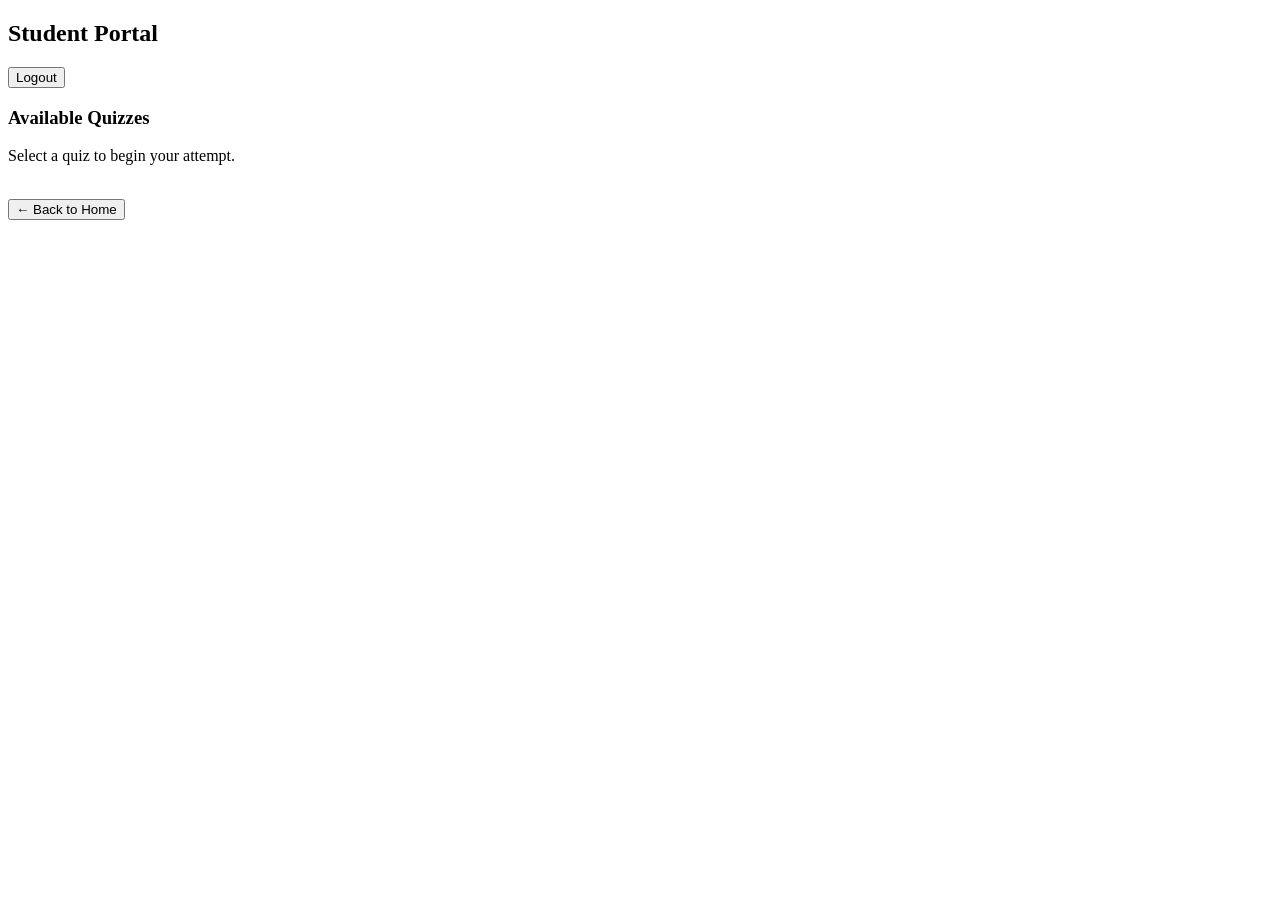
==== quiz-system/src/main/resources/static/Student.html @ d0d91420 "Update Student.html" ====
<!DOCTYPE html>
<html lang="en">
<head>
    <meta charset="UTF-8">
    <meta name="viewport" content="width=device-width, initial-scale=1.0">
    <title>Student Portal — Amrita Quiz</title>
    <link rel="stylesheet" href="css/codestyle.css">
</head>
<body>

<!-- ── Sticky Header ── -->
<header class="dashboard-header">
    <div class="header-left">
        <h2>Student Portal</h2>
    </div>
    <div class="header-right">
        <!-- Displayed from sessionStorage via app.js -->
        <span id="student-name-label" class="header-user-label"></span>
        <button type="button" class="btn-logout" onclick="logout()">Logout</button>
    </div>
</header>

<!-- ── Main Content ── -->
<div class="dashboard-container">

    <!-- Section 1: Quiz Selection (Shown on Page Load) -->
    <div id="quiz-selection-section">
        <div class="section-header">
            <h3>Available Quizzes</h3>
            <p>Select a quiz to begin your attempt.</p>
        </div>
        <div id="quiz-list-container" class="role-cards">
            <!-- Quizzes from Database will be injected here as cards -->
        </div>
    </div>

    <!-- Section 2: Active Quiz (Hidden until 'Start Quiz' is clicked) -->
    <div id="active-quiz-section" style="display:none;">
        <form id="quiz-form" onsubmit="submitQuiz(event)">
            <!-- Questions rendered dynamically by renderQuiz() -->
        </form>
    </div>

    <!-- Section 3: Score Result Panel (Hidden until submission) -->
    <div id="result-panel" class="quiz-card" style="display:none; text-align: center;">
        <div class="result-icon">🎯</div>
        <h2 id="result-title">Quiz Completed!</h2>
        <p id="result-detail" style="font-size: 1.2rem; font-weight: bold;"></p>
        <br>
        <button type="button" class="btn-submit" onclick="goTo('Student.html')">
            Attempt Another Quiz
        </button>
    </div>

    <br>
    <button type="button" id="back-btn" class="btn-back" onclick="goTo('index.html')">
        ← Back to Home
    </button>

</div>

<script src="js/app.js"></script>
<script>
    // Initialize the page by fetching quizzes from Spring Boot
    window.onload = function() {
        // Display student name from session
        const name = sessionStorage.getItem('studentName');
        const id = sessionStorage.getItem('studentId');
        if (name) {
            document.getElementById('student-name-label').textContent = `👤 ${name} (${id})`;
        }

        // Call the bridge function to load quizzes from API
        initStudentDashboard();
    };
</script>

</body>
</html>
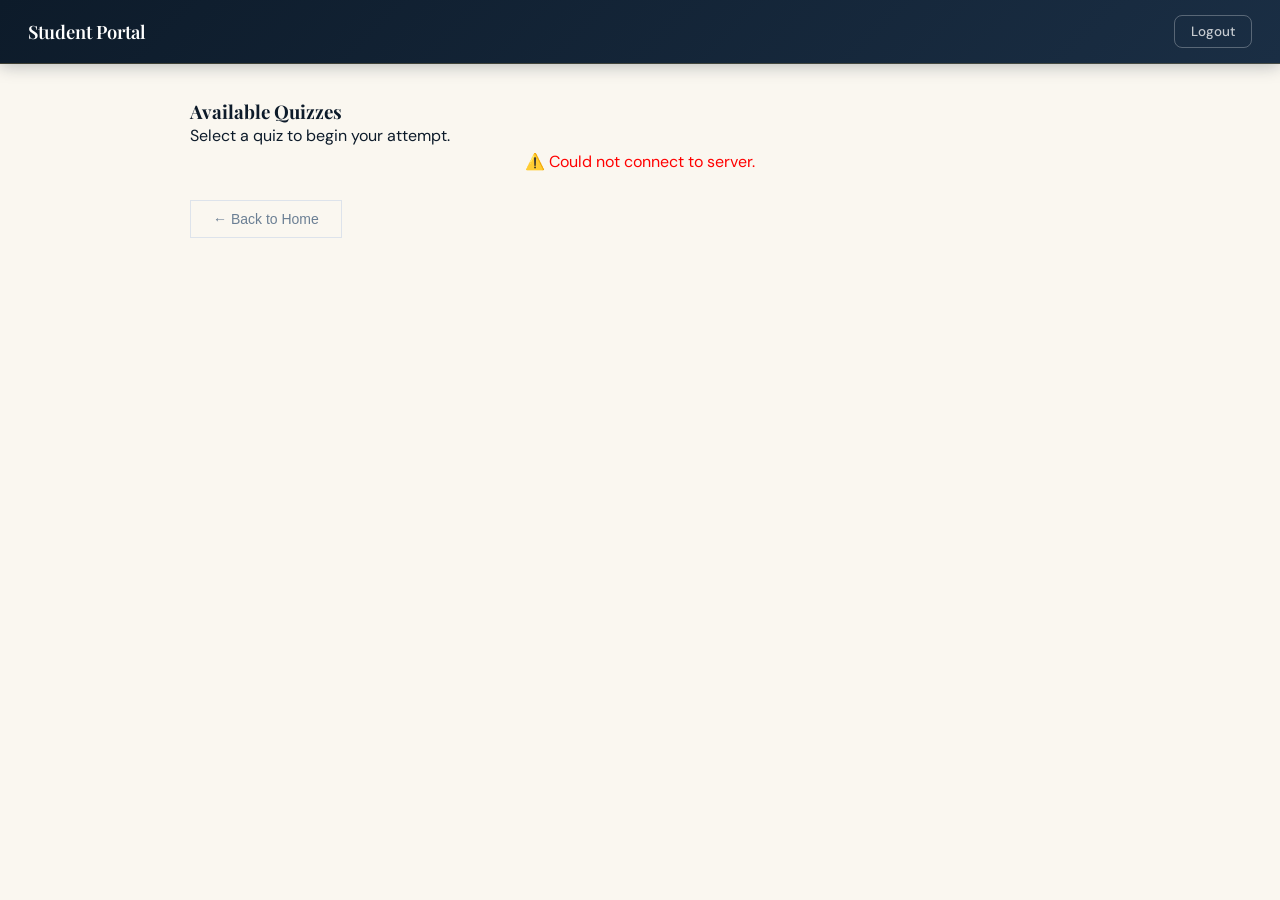
==== commit dd29c4d5: "Update button action to reset quiz selection" ====
--- a/quiz-system/src/main/resources/static/Student.html
+++ b/quiz-system/src/main/resources/static/Student.html
@@ -47,7 +47,7 @@
         <h2 id="result-title">Quiz Completed!</h2>
         <p id="result-detail" style="font-size: 1.2rem; font-weight: bold;"></p>
         <br>
-        <button type="button" class="btn-submit" onclick="goTo('Student.html')">
+        <button type="button" class="btn-submit" onclick="document.getElementById('result-panel').style.display='none'; document.getElementById('quiz-selection-section').style.display='block'; initStudentDashboard();">
             Attempt Another Quiz
         </button>
     </div>
--- a/quiz-system/src/main/resources/static/css/codestyle.css
+++ b/quiz-system/src/main/resources/static/css/codestyle.css
@@ -0,0 +1,769 @@
+/* ============================================================
+   codestyle.css  –  Amrita Quiz System
+   Theme: Academic Excellence — Deep Navy + Gold + Warm Cream
+   ============================================================ */
+
+@import url('https://fonts.googleapis.com/css2?family=Playfair+Display:wght@600;700&family=DM+Sans:ital,wght@0,300;0,400;0,500;0,600;1,400&display=swap');
+
+/* ─── CSS Variables ─── */
+:root {
+    --navy:        #0d1b2a;
+    --navy-mid:    #1a2e44;
+    --navy-light:  #253c56;
+    --gold:        #c9a84c;
+    --gold-light:  #e2c47a;
+    --gold-pale:   #f5e9c8;
+    --cream:       #faf7f0;
+    --white:       #ffffff;
+    --text-dark:   #0d1b2a;
+    --text-mid:    #3d5168;
+    --text-muted:  #6b7f94;
+    --error:       #d63031;
+    --error-bg:    #fff0f0;
+    --success:     #00897b;
+    --warn-bg:     #fffbe6;
+    --warn-text:   #7d5c00;
+    --border:      #dde3eb;
+    --shadow-sm:   0 2px 8px rgba(13,27,42,0.07);
+    --shadow-md:   0 6px 24px rgba(13,27,42,0.11);
+    --shadow-lg:   0 16px 48px rgba(13,27,42,0.18);
+    --radius-sm:   8px;
+    --radius-md:   14px;
+    --radius-lg:   22px;
+    --font-head:   'Playfair Display', Georgia, serif;
+    --font-body:   'DM Sans', sans-serif;
+}
+
+/* ─── Reset / Base ─── */
+*, *::before, *::after { box-sizing: border-box; margin: 0; padding: 0; }
+
+body {
+    font-family: var(--font-body);
+    background: var(--cream);
+    color: var(--text-dark);
+    min-height: 100vh;
+    line-height: 1.6;
+    display: block;
+}
+
+h1, h2, h3, h4 { font-family: var(--font-head); line-height: 1.25; }
+
+
+/* ============================================================
+   ROLE SELECTION PAGE  (QuizLogin.html)
+   ============================================================ */
+
+.role-container {
+    min-height: 100vh;
+    display: flex;
+    flex-direction: column;
+    align-items: center;
+    justify-content: center;
+    padding: 40px 20px;
+    background: var(--navy);
+    position: relative;
+    overflow: hidden;
+}
+
+.role-container::before {
+    content: '';
+    position: fixed;
+    inset: 0;
+    background:
+        radial-gradient(ellipse 70% 55% at 15% 20%, rgba(201,168,76,0.13) 0%, transparent 60%),
+        radial-gradient(ellipse 60% 65% at 85% 85%, rgba(201,168,76,0.08) 0%, transparent 60%),
+        repeating-linear-gradient(45deg, transparent, transparent 60px,
+            rgba(255,255,255,0.012) 60px, rgba(255,255,255,0.012) 61px);
+    pointer-events: none;
+}
+
+.role-brand {
+    text-align: center;
+    margin-bottom: 52px;
+    position: relative;
+    z-index: 1;
+    animation: fadeDown 0.65s ease both;
+}
+
+.brand-logo {
+    width: 70px;
+    height: 70px;
+    background: linear-gradient(135deg, var(--gold), var(--gold-light));
+    border-radius: 18px;
+    display: flex;
+    align-items: center;
+    justify-content: center;
+    font-size: 2rem;
+    margin: 0 auto 22px;
+    box-shadow: 0 8px 32px rgba(201,168,76,0.4), 0 0 0 1px rgba(201,168,76,0.2);
+}
+
+.role-brand h1 {
+    font-size: 2.9rem;
+    font-weight: 700;
+    color: var(--white);
+    letter-spacing: -0.5px;
+    margin-bottom: 10px;
+}
+
+.role-brand h1 span { color: var(--gold); }
+
+.role-brand p {
+    font-size: 1rem;
+    color: rgba(255,255,255,0.5);
+    font-weight: 300;
+    letter-spacing: 0.3px;
+}
+
+.role-cards {
+    display: flex;
+    gap: 28px;
+    flex-wrap: wrap;
+    justify-content: center;
+    position: relative;
+    z-index: 1;
+}
+
+.role-card {
+    background: rgba(255,255,255,0.045);
+    backdrop-filter: blur(10px);
+    border: 1px solid rgba(255,255,255,0.09);
+    border-radius: var(--radius-lg);
+    padding: 44px 36px;
+    width: 260px;
+    text-align: center;
+    cursor: pointer;
+    text-decoration: none;
+    color: inherit;
+    display: block;
+    animation: fadeUp 0.65s ease both;
+    transition: transform 0.28s cubic-bezier(.22,.68,0,1.2),
+                box-shadow 0.28s ease,
+                border-color 0.25s ease,
+                background 0.25s ease;
+}
+
+.role-card:nth-child(2) { animation-delay: 0.1s; }
+
+.role-card:hover {
+    transform: translateY(-8px) scale(1.025);
+    background: rgba(255,255,255,0.08);
+    border-color: var(--gold);
+    box-shadow: 0 24px 60px rgba(0,0,0,0.4), 0 0 0 1px var(--gold);
+}
+
+.role-card .role-icon {
+    font-size: 3rem;
+    margin-bottom: 18px;
+    display: block;
+}
+
+.role-card h2 {
+    font-size: 1.4rem;
+    color: var(--white);
+    margin-bottom: 10px;
+}
+
+.role-card p {
+    font-size: 0.875rem;
+    color: rgba(255,255,255,0.48);
+    margin-bottom: 28px;
+    line-height: 1.65;
+    font-weight: 300;
+}
+
+.role-card .role-btn {
+    display: block;
+    width: 100%;
+    padding: 13px 0;
+    border-radius: var(--radius-sm);
+    font-size: 0.95rem;
+    font-weight: 600;
+    font-family: var(--font-body);
+    color: var(--navy);
+    border: none;
+    cursor: pointer;
+    background: linear-gradient(135deg, var(--gold), var(--gold-light));
+    letter-spacing: 0.3px;
+    transition: opacity 0.2s, transform 0.15s;
+    margin-top: 0;
+    width: 100%;
+}
+
+.role-card .role-btn:hover { opacity: 0.88; transform: scale(0.98); }
+
+
+/* ============================================================
+   AUTH PAGES  (TeacherLogin.html & StudentLogin.html)
+   ============================================================ */
+
+.auth-container {
+    min-height: 100vh;
+    display: flex;
+    justify-content: center;
+    align-items: center;
+    font-family: var(--font-body);
+    padding: 20px;
+    position: relative;
+    overflow: hidden;
+}
+
+.auth-container.teacher-bg,
+.auth-container.student-bg {
+    background: var(--navy);
+}
+
+.auth-container::before {
+    content: '';
+    position: fixed;
+    inset: 0;
+    background:
+        radial-gradient(ellipse 80% 55% at 5% 90%, rgba(201,168,76,0.11) 0%, transparent 55%),
+        radial-gradient(ellipse 65% 75% at 95% 5%, rgba(201,168,76,0.07) 0%, transparent 55%);
+    pointer-events: none;
+}
+
+.auth-box {
+    background: var(--white);
+    padding: 52px 48px;
+    border-radius: var(--radius-lg);
+    width: 100%;
+    max-width: 420px;
+    text-align: center;
+    position: relative;
+    z-index: 1;
+    box-shadow: var(--shadow-lg);
+    animation: fadeUp 0.5s ease both;
+}
+
+.auth-box::before {
+    content: '';
+    position: absolute;
+    top: 0; left: 0; right: 0;
+    height: 4px;
+    border-radius: var(--radius-lg) var(--radius-lg) 0 0;
+    background: linear-gradient(90deg, var(--gold), var(--gold-light));
+}
+
+.auth-icon { font-size: 2.6rem; margin-bottom: 14px; display: block; }
+
+.auth-box h2 {
+    font-size: 1.7rem;
+    font-weight: 700;
+    color: var(--navy);
+    margin-bottom: 6px;
+}
+
+.auth-box .subtitle {
+    font-size: 0.9rem;
+    color: var(--text-muted);
+    margin-top: 0;
+    margin-bottom: 32px;
+    font-weight: 300;
+}
+
+.auth-box input {
+    width: 100%;
+    padding: 14px 16px;
+    margin: 8px 0;
+    border-radius: var(--radius-sm);
+    border: 1.5px solid var(--border);
+    font-size: 0.95rem;
+    font-family: var(--font-body);
+    background: var(--cream);
+    color: var(--text-dark);
+    transition: border-color 0.2s, background 0.2s, box-shadow 0.2s;
+}
+
+.auth-box input:focus {
+    outline: none;
+    background: var(--white);
+    border-color: var(--gold);
+    box-shadow: 0 0 0 3px rgba(201,168,76,0.15);
+}
+
+.btn-teacher-login,
+.btn-student-login {
+    width: 100%;
+    padding: 15px;
+    margin-top: 20px;
+    background: var(--navy);
+    color: var(--white);
+    border: none;
+    border-radius: var(--radius-sm);
+    font-size: 1rem;
+    font-weight: 600;
+    font-family: var(--font-body);
+    cursor: pointer;
+    letter-spacing: 0.4px;
+    transition: background 0.22s, transform 0.15s, box-shadow 0.2s, color 0.22s;
+    box-shadow: 0 4px 16px rgba(13,27,42,0.22);
+}
+
+.btn-teacher-login:hover,
+.btn-student-login:hover {
+    background: var(--gold);
+    color: var(--navy);
+    transform: translateY(-1px);
+    box-shadow: 0 8px 24px rgba(201,168,76,0.3);
+}
+
+.btn-teacher-login:active,
+.btn-student-login:active { transform: translateY(1px); }
+
+.back-link {
+    display: inline-block;
+    margin-top: 22px;
+    background: none;
+    border: none;
+    font-size: 0.88rem;
+    font-family: var(--font-body);
+    color: var(--text-muted);
+    cursor: pointer;
+    transition: color 0.2s;
+    text-decoration: none;
+    padding: 0;
+    width: auto;
+}
+
+.back-link:hover,
+.teacher-link:hover,
+.student-link:hover { color: var(--gold); }
+
+.error-msg {
+    background: var(--error-bg);
+    color: var(--error);
+    border: 1px solid #f5c6c6;
+    border-radius: var(--radius-sm);
+    padding: 11px 14px;
+    font-size: 0.875rem;
+    margin-top: 12px;
+    display: none;
+    text-align: left;
+}
+
+.info-msg {
+    background: var(--warn-bg);
+    color: var(--warn-text);
+    border: 1px solid #ffd97a;
+    border-radius: var(--radius-sm);
+    padding: 11px 14px;
+    font-size: 0.875rem;
+    margin-top: 12px;
+    display: none;
+    text-align: left;
+}
+
+
+/* ============================================================
+   DASHBOARD HEADER
+   ============================================================ */
+
+.dashboard-header {
+    background: linear-gradient(135deg, var(--navy) 0%, var(--navy-mid) 100%);
+    color: var(--white);
+    padding: 15px 28px;
+    display: flex;
+    align-items: center;
+    justify-content: space-between;
+    box-shadow: 0 2px 16px rgba(13,27,42,0.28);
+    position: sticky;
+    top: 0;
+    z-index: 100;
+    border-bottom: 1px solid rgba(201,168,76,0.25);
+}
+
+.dashboard-header h2 {
+    font-size: 1.15rem;
+    font-weight: 600;
+    color: var(--white);
+    margin: 0;
+}
+
+.header-right { display: flex; align-items: center; gap: 14px; }
+
+.header-user-label { font-size: 0.84rem; color: rgba(255,255,255,0.65); }
+
+.question-count-badge {
+    display: inline-flex;
+    align-items: center;
+    background: linear-gradient(135deg, var(--gold), var(--gold-light));
+    color: var(--navy);
+    font-size: 0.75rem;
+    font-weight: 700;
+    padding: 3px 12px;
+    border-radius: 20px;
+    vertical-align: middle;
+    margin-left: 10px;
+    letter-spacing: 0.3px;
+}
+
+.btn-logout {
+    padding: 7px 16px;
+    margin: 0;
+    width: auto;
+    background: transparent;
+    color: rgba(255,255,255,0.75);
+    border: 1.5px solid rgba(255,255,255,0.28);
+    border-radius: var(--radius-sm);
+    font-size: 0.84rem;
+    font-weight: 500;
+    font-family: var(--font-body);
+    cursor: pointer;
+    transition: background 0.2s, border-color 0.2s, color 0.2s;
+}
+
+.btn-logout:hover {
+    background: rgba(201,168,76,0.15);
+    border-color: var(--gold);
+    color: var(--gold-light);
+}
+
+
+/* ============================================================
+   DASHBOARD CONTAINER & CARDS
+   ============================================================ */
+
+.dashboard-container {
+    width: 86%;
+    max-width: 900px;
+    margin: 36px auto 60px;
+}
+
+.quiz-card {
+    background: var(--white);
+    padding: 28px 32px;
+    margin-bottom: 20px;
+    border-radius: var(--radius-md);
+    box-shadow: var(--shadow-sm);
+    border: 1px solid var(--border);
+    animation: fadeUp 0.35s ease both;
+    transition: box-shadow 0.22s, border-color 0.22s;
+}
+
+.quiz-card:hover {
+    box-shadow: var(--shadow-md);
+    border-color: rgba(201,168,76,0.38);
+}
+
+.card-header {
+    display: flex;
+    justify-content: space-between;
+    align-items: center;
+    margin-bottom: 20px;
+    padding-bottom: 14px;
+    border-bottom: 2px solid var(--cream);
+    position: relative;
+}
+
+.card-header::after {
+    content: '';
+    position: absolute;
+    bottom: -2px; left: 0;
+    width: 44px; height: 2px;
+    background: linear-gradient(90deg, var(--gold), var(--gold-light));
+    border-radius: 2px;
+}
+
+.card-header h3 {
+    font-size: 1.05rem;
+    font-weight: 600;
+    color: var(--navy);
+    margin: 0;
+}
+
+.option-label {
+    display: block;
+    font-size: 0.73rem;
+    font-weight: 600;
+    color: var(--text-muted);
+    margin-top: 14px;
+    margin-bottom: 4px;
+    text-transform: uppercase;
+    letter-spacing: 0.06em;
+    font-family: var(--font-body);
+}
+
+.correct-ans-label {
+    display: block;
+    font-size: 0.73rem;
+    font-weight: 700;
+    color: var(--success);
+    margin-top: 16px;
+    margin-bottom: 4px;
+    text-transform: uppercase;
+    letter-spacing: 0.06em;
+    font-family: var(--font-body);
+}
+
+.question-row { display: flex; justify-content: space-between; gap: 24px; }
+.question-left  { flex: 3; }
+.question-right { flex: 1; text-align: center; }
+
+.question-right h4 {
+    font-size: 0.9rem;
+    color: var(--text-mid);
+    margin-bottom: 8px;
+    font-family: var(--font-head);
+}
+
+.quiz-card input[type="text"],
+.quiz-card input[type="number"] {
+    width: 95%;
+    padding: 11px 14px;
+    margin: 4px 0;
+    border-radius: var(--radius-sm);
+    border: 1.5px solid var(--border);
+    background: var(--cream);
+    font-family: var(--font-body);
+    font-size: 0.92rem;
+    color: var(--text-dark);
+    transition: border-color 0.2s, background 0.2s, box-shadow 0.2s;
+}
+
+.quiz-card input[type="text"]:focus,
+.quiz-card input[type="number"]:focus {
+    outline: none;
+    border-color: var(--gold);
+    background: var(--white);
+    box-shadow: 0 0 0 3px rgba(201,168,76,0.13);
+}
+
+.question-right input {
+    width: 80%;
+    text-align: center;
+    font-size: 1.15rem;
+    font-weight: 600;
+}
+
+.btn-remove {
+    width: auto;
+    padding: 6px 14px;
+    margin: 0;
+    background: transparent;
+    color: var(--error);
+    border: 1.5px solid rgba(214,48,49,0.32);
+    border-radius: var(--radius-sm);
+    font-size: 0.8rem;
+    font-weight: 600;
+    font-family: var(--font-body);
+    cursor: pointer;
+    transition: background 0.2s, border-color 0.2s, color 0.2s, transform 0.15s;
+}
+
+.btn-remove:hover { background: var(--error); color: var(--white); border-color: var(--error); }
+.btn-remove:active { transform: scale(0.97); }
+
+.form-actions {
+    display: flex;
+    align-items: center;
+    justify-content: space-between;
+    gap: 16px;
+    margin-top: 12px;
+}
+
+.btn-add-question {
+    width: auto;
+    padding: 12px 26px;
+    margin: 0;
+    background: transparent;
+    color: var(--navy);
+    border: 2px solid var(--navy);
+    border-radius: var(--radius-sm);
+    font-size: 0.95rem;
+    font-weight: 600;
+    font-family: var(--font-body);
+    cursor: pointer;
+    letter-spacing: 0.3px;
+    transition: background 0.2s, color 0.2s, transform 0.15s;
+}
+
+.btn-add-question:hover { background: var(--navy); color: var(--white); transform: translateY(-1px); }
+.btn-add-question:active { transform: translateY(1px); }
+
+.btn-submit {
+    background: var(--navy);
+    color: var(--white);
+    border: none;
+    border-radius: var(--radius-sm);
+    font-family: var(--font-body);
+    font-size: 0.98rem;
+    font-weight: 600;
+    padding: 13px 32px;
+    cursor: pointer;
+    letter-spacing: 0.4px;
+    transition: background 0.22s, transform 0.15s, box-shadow 0.2s, color 0.22s;
+    box-shadow: 0 4px 14px rgba(13,27,42,0.18);
+    width: auto;
+    margin: 0;
+}
+
+.btn-submit:hover {
+    background: var(--gold);
+    color: var(--navy);
+    transform: translateY(-1px);
+    box-shadow: 0 8px 24px rgba(201,168,76,0.28);
+}
+
+.btn-submit:active { transform: translateY(1px); }
+
+form#quiz-form .btn-submit {
+    width: 100%;
+    padding: 15px;
+    margin-top: 14px;
+}
+
+
+/* ============================================================
+   STUDENT QUIZ PAGE
+   ============================================================ */
+
+.quiz-card h3 {
+    font-size: 1.05rem;
+    color: var(--navy);
+    margin-bottom: 18px;
+    padding-bottom: 12px;
+    border-bottom: 1px solid var(--border);
+    position: relative;
+}
+
+.quiz-card h3::before {
+    content: '';
+    position: absolute;
+    bottom: -1px; left: 0;
+    width: 36px; height: 2px;
+    background: linear-gradient(90deg, var(--gold), var(--gold-light));
+}
+
+.option-group {
+    display: flex;
+    align-items: center;
+    gap: 12px;
+    margin: 9px 0;
+    padding: 12px 16px;
+    border-radius: var(--radius-sm);
+    border: 1.5px solid var(--border);
+    background: var(--cream);
+    cursor: pointer;
+    transition: border-color 0.2s, background 0.2s, box-shadow 0.2s;
+}
+
+.option-group:hover {
+    border-color: var(--gold);
+    background: var(--gold-pale);
+}
+
+.option-group:has(input:checked) {
+    border-color: var(--navy);
+    background: rgba(13,27,42,0.05);
+    box-shadow: 0 0 0 3px rgba(13,27,42,0.07);
+}
+
+.option-group input[type="radio"] {
+    width: 18px; height: 18px;
+    accent-color: var(--navy);
+    flex-shrink: 0;
+    margin: 0; padding: 0; border: none; box-shadow: none;
+    cursor: pointer;
+}
+
+.option-group label {
+    font-size: 0.94rem;
+    color: var(--text-dark);
+    cursor: pointer;
+    flex: 1;
+}
+
+.quiz-card p b { color: var(--gold); }
+
+.marks-badge {
+    display: inline-flex;
+    align-items: center;
+    gap: 5px;
+    margin-top: 14px;
+    padding: 5px 12px;
+    background: var(--gold-pale);
+    border: 1px solid rgba(201,168,76,0.4);
+    border-radius: 20px;
+    font-size: 0.8rem;
+    font-weight: 600;
+    color: var(--warn-text);
+}
+
+#result-panel {
+    display: none;
+    text-align: center;
+    padding: 60px 40px;
+    background: linear-gradient(145deg, var(--navy) 0%, var(--navy-mid) 100%);
+    border-radius: var(--radius-lg);
+    color: var(--white);
+    box-shadow: var(--shadow-lg);
+    border: 1px solid rgba(201,168,76,0.25);
+    animation: fadeUp 0.5s ease both;
+}
+
+#result-title {
+    font-size: 1.9rem;
+    margin-bottom: 12px;
+    color: var(--white);
+}
+
+#result-detail {
+    font-size: 1.05rem;
+    color: rgba(255,255,255,0.62);
+    font-weight: 300;
+    margin-bottom: 36px;
+}
+
+.btn-back {
+    background:green;
+    color: var(--white) !important;
+    border: 1.5px solid rgba(255,255,255,0.28) !important;
+    box-shadow: none !important;
+    width: auto !important;
+    padding: 11px 28px !important;
+}
+
+.btn-back:hover {
+    background: rgba(201,168,76,0.22) !important;
+    border-color: var(--gold) !important;
+    color: var(--gold-light) !important;
+    transform: none !important;
+    box-shadow: none !important;
+}
+
+#back-btn {
+    background: transparent !important;
+    color: var(--text-muted) !important;
+    border: 1.5px solid var(--border) !important;
+    box-shadow: none !important;
+    width: auto !important;
+    padding: 10px 22px !important;
+    font-size: 0.875rem !important;
+}
+
+#back-btn:hover {
+    border-color: var(--navy) !important;
+    color: var(--navy) !important;
+    background: transparent !important;
+    transform: none !important;
+}
+
+.no-quiz-card { text-align: center; padding: 52px 40px; }
+.no-quiz-card h3 { color: var(--error); font-size: 1.4rem; margin-bottom: 12px; }
+.no-quiz-card p  { color: var(--text-muted); margin-bottom: 24px; }
+
+
+/* ============================================================
+   ANIMATIONS
+   ============================================================ */
+
+@keyframes fadeUp {
+    from { opacity: 0; transform: translateY(18px); }
+    to   { opacity: 1; transform: translateY(0); }
+}
+
+@keyframes fadeDown {
+    from { opacity: 0; transform: translateY(-14px); }
+    to   { opacity: 1; transform: translateY(0); }
+}
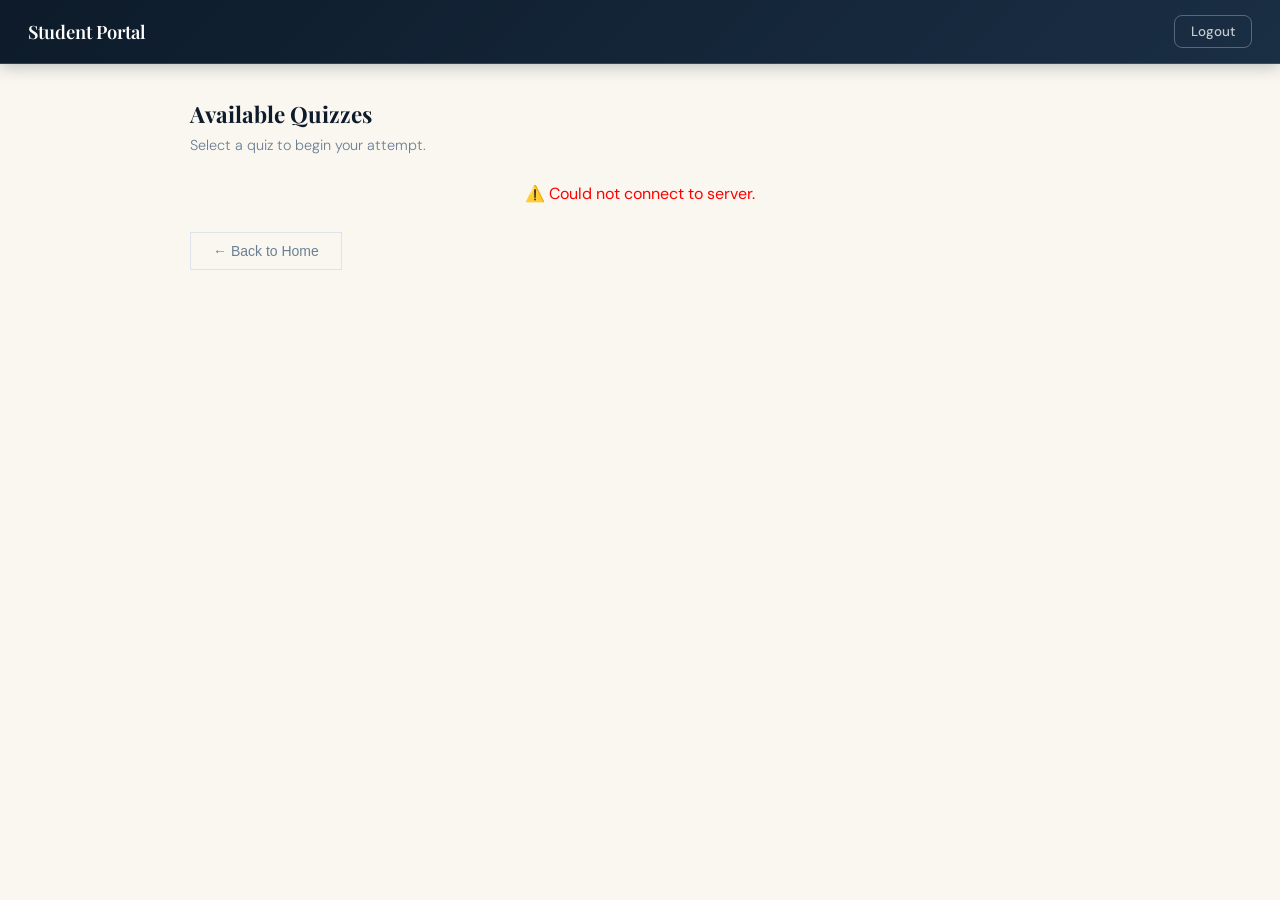
==== commit 48bac75a: "Merge pull request #8 from S1Prime/patch-7 Update Student.html" ====
--- a/quiz-system/src/main/resources/static/Student.html
+++ b/quiz-system/src/main/resources/static/Student.html
@@ -47,7 +47,7 @@
         <h2 id="result-title">Quiz Completed!</h2>
         <p id="result-detail" style="font-size: 1.2rem; font-weight: bold;"></p>
         <br>
-        <button type="button" class="btn-submit" onclick="document.getElementById('result-panel').style.display='none'; document.getElementById('quiz-selection-section').style.display='block'; initStudentDashboard();">
+        <button type="button" class="btn-submit" onclick="goTo('Student.html')">
             Attempt Another Quiz
         </button>
     </div>
--- a/quiz-system/src/main/resources/static/css/codestyle.css
+++ b/quiz-system/src/main/resources/static/css/codestyle.css
@@ -421,6 +421,58 @@
 
 
 /* ============================================================
+   QUIZ TITLE INPUT  (Teacher.html)
+   ============================================================ */
+
+.quiz-title-section {
+    margin-bottom: 28px;
+}
+
+.main-title-input {
+    width: 100%;
+    padding: 16px 20px;
+    border-radius: var(--radius-md);
+    border: 2px solid var(--border);
+    font-size: 1.15rem;
+    font-family: var(--font-head);
+    font-weight: 600;
+    background: var(--white);
+    color: var(--text-dark);
+    transition: border-color 0.2s, box-shadow 0.2s;
+    box-shadow: var(--shadow-sm);
+}
+
+.main-title-input:focus {
+    outline: none;
+    border-color: var(--gold);
+    box-shadow: 0 0 0 3px rgba(201,168,76,0.15);
+}
+
+.main-title-input::placeholder { color: var(--text-muted); font-weight: 400; }
+
+
+/* ============================================================
+   SECTION HEADER  (Student.html)
+   ============================================================ */
+
+.section-header {
+    margin-bottom: 24px;
+}
+
+.section-header h3 {
+    font-size: 1.4rem;
+    color: var(--navy);
+    margin-bottom: 6px;
+}
+
+.section-header p {
+    font-size: 0.9rem;
+    color: var(--text-muted);
+    font-weight: 300;
+}
+
+
+/* ============================================================
    DASHBOARD CONTAINER & CARDS
    ============================================================ */
 
@@ -716,7 +768,7 @@
 }
 
 .btn-back {
-    background:green;
+    background: var(--navy-mid);
     color: var(--white) !important;
     border: 1.5px solid rgba(255,255,255,0.28) !important;
     box-shadow: none !important;
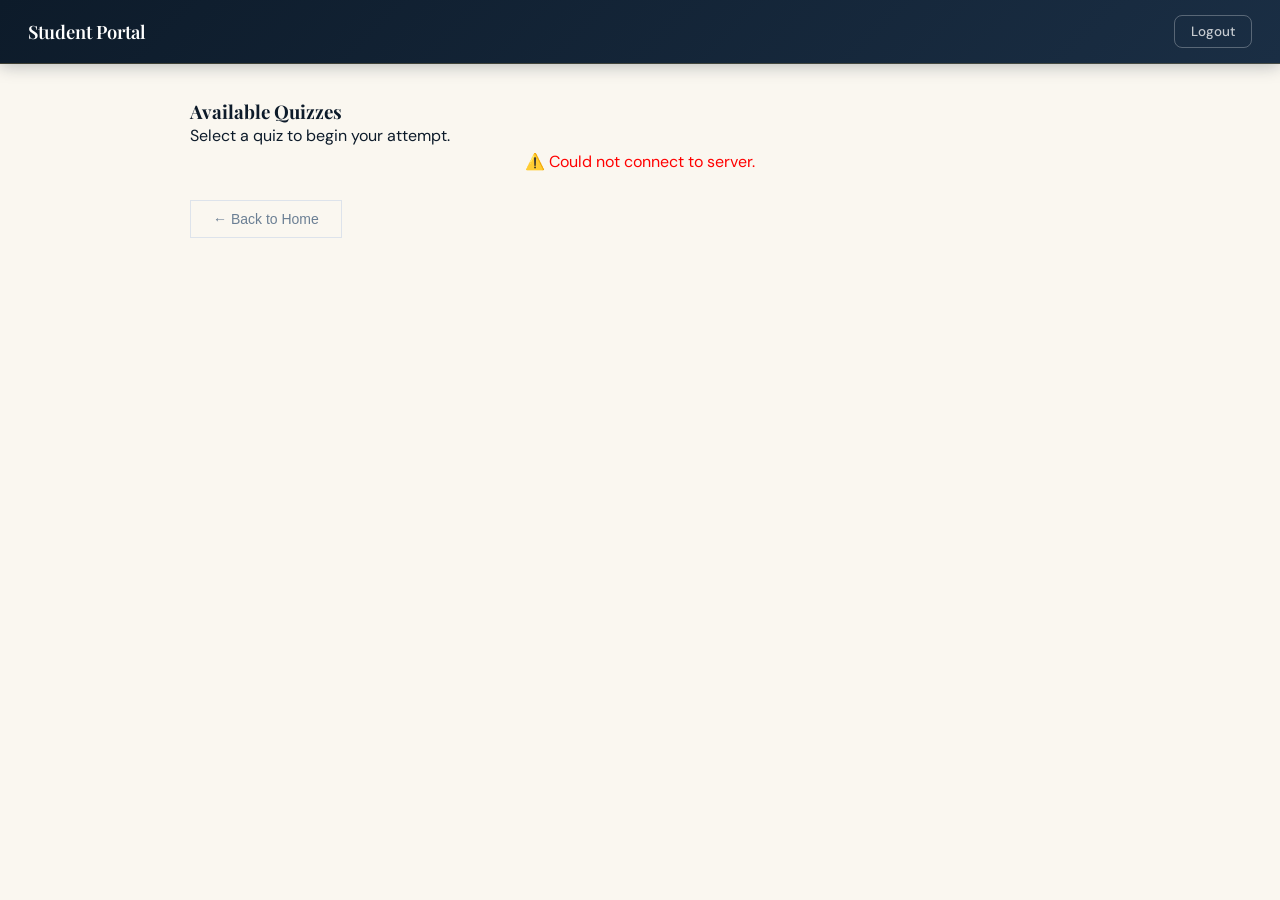
==== commit c1c99481: "Merge pull request #13 from S1Prime/patch-12 Update button action to reset quiz selection" ====
--- a/quiz-system/src/main/resources/static/Student.html
+++ b/quiz-system/src/main/resources/static/Student.html
@@ -47,7 +47,7 @@
         <h2 id="result-title">Quiz Completed!</h2>
         <p id="result-detail" style="font-size: 1.2rem; font-weight: bold;"></p>
         <br>
-        <button type="button" class="btn-submit" onclick="goTo('Student.html')">
+        <button type="button" class="btn-submit" onclick="document.getElementById('result-panel').style.display='none'; document.getElementById('quiz-selection-section').style.display='block'; initStudentDashboard();">
             Attempt Another Quiz
         </button>
     </div>
--- a/quiz-system/src/main/resources/static/css/codestyle.css
+++ b/quiz-system/src/main/resources/static/css/codestyle.css
@@ -421,58 +421,6 @@
 
 
 /* ============================================================
-   QUIZ TITLE INPUT  (Teacher.html)
-   ============================================================ */
-
-.quiz-title-section {
-    margin-bottom: 28px;
-}
-
-.main-title-input {
-    width: 100%;
-    padding: 16px 20px;
-    border-radius: var(--radius-md);
-    border: 2px solid var(--border);
-    font-size: 1.15rem;
-    font-family: var(--font-head);
-    font-weight: 600;
-    background: var(--white);
-    color: var(--text-dark);
-    transition: border-color 0.2s, box-shadow 0.2s;
-    box-shadow: var(--shadow-sm);
-}
-
-.main-title-input:focus {
-    outline: none;
-    border-color: var(--gold);
-    box-shadow: 0 0 0 3px rgba(201,168,76,0.15);
-}
-
-.main-title-input::placeholder { color: var(--text-muted); font-weight: 400; }
-
-
-/* ============================================================
-   SECTION HEADER  (Student.html)
-   ============================================================ */
-
-.section-header {
-    margin-bottom: 24px;
-}
-
-.section-header h3 {
-    font-size: 1.4rem;
-    color: var(--navy);
-    margin-bottom: 6px;
-}
-
-.section-header p {
-    font-size: 0.9rem;
-    color: var(--text-muted);
-    font-weight: 300;
-}
-
-
-/* ============================================================
    DASHBOARD CONTAINER & CARDS
    ============================================================ */
 
@@ -768,7 +716,7 @@
 }
 
 .btn-back {
-    background: var(--navy-mid);
+    background:green;
     color: var(--white) !important;
     border: 1.5px solid rgba(255,255,255,0.28) !important;
     box-shadow: none !important;
